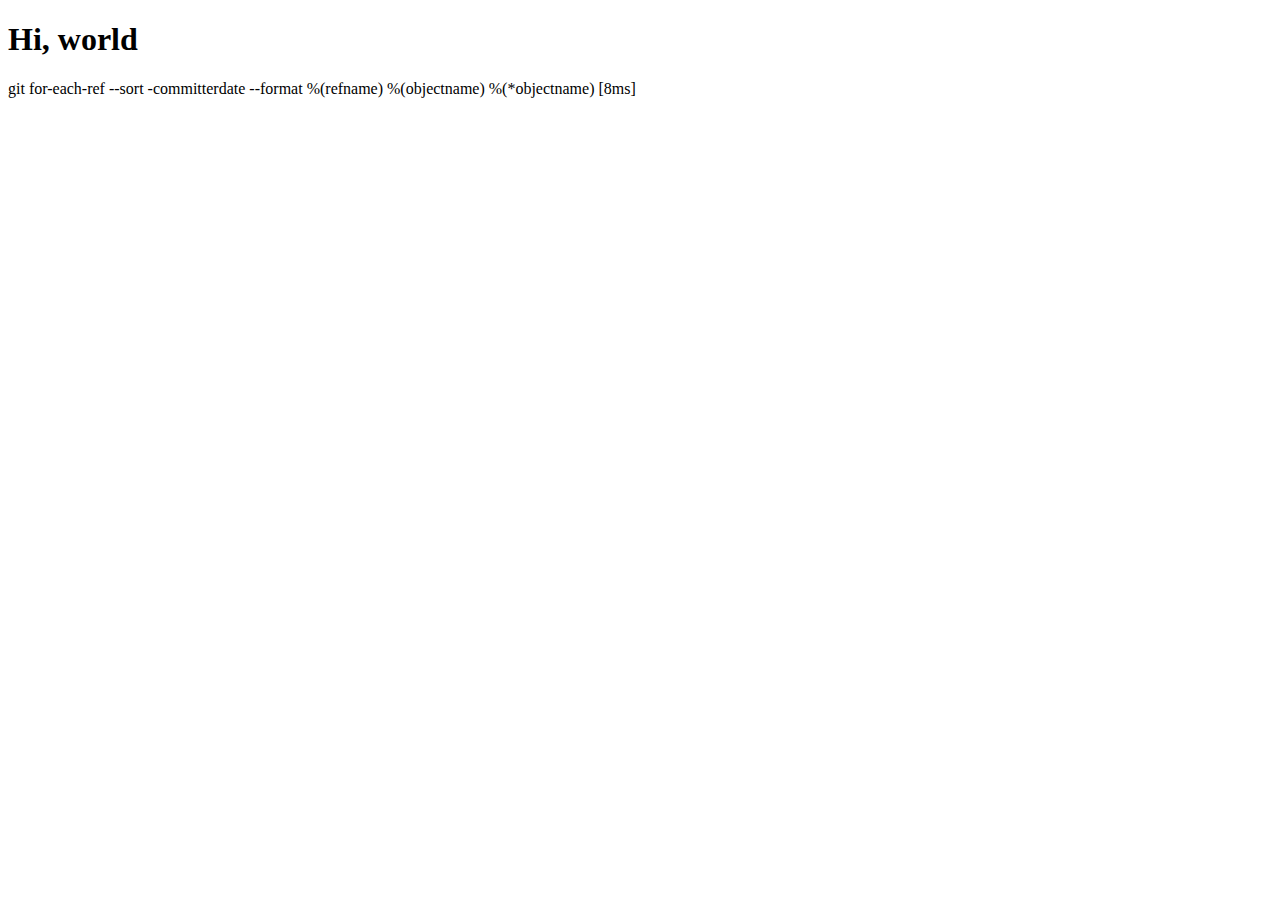
==== index.html @ 10076919 "Start MyFirstProject2" ====
<!DOCTYPE html>
<html>
    <head>
        <title>
            Git integration
        </title>
    </head>
    <body>
        <h1>Hi, world</h1>
        <p>
            git for-each-ref --sort -committerdate --format %(refname) %(objectname) %(*objectname) [8ms]
        </p>
    </body>
</html>
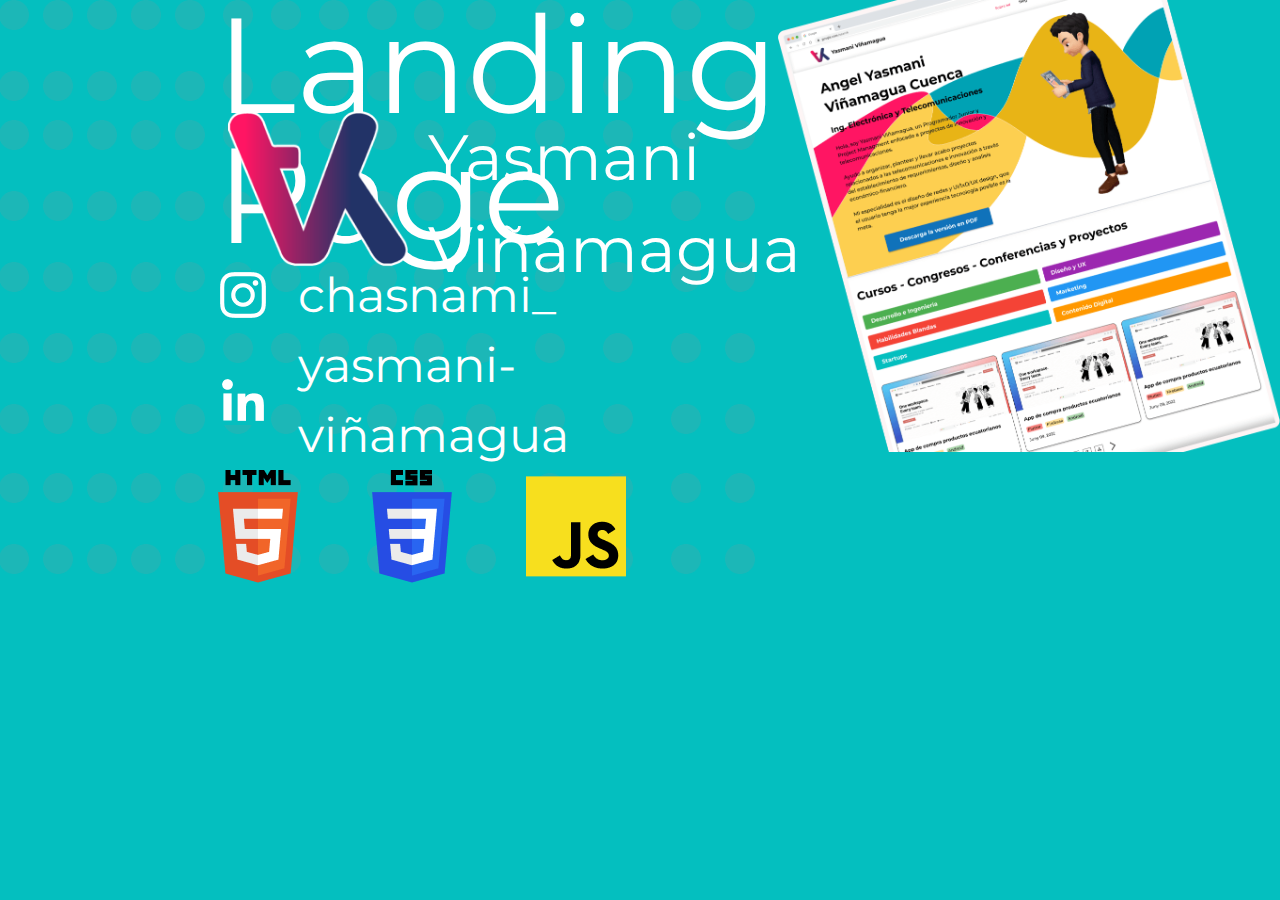
==== commit 889f647f: "changes struture of site" ====
--- a/index.html
+++ b/index.html
@@ -1,14 +1,53 @@
 <!DOCTYPE html>
-<html>
-    <head>
-        <title>
-            Git integration
-        </title>
-    </head>
-    <body>
-        <h1>Hi, world</h1>
-        <p>
-            git for-each-ref --sort -committerdate --format %(refname) %(objectname) %(*objectname) [8ms]
-        </p>
-    </body>
+<html lang="en">
+<head>
+    <meta charset="UTF-8">
+    <meta http-equiv="X-UA-Compatible" content="IE=edge">
+    <meta name="viewport" content="width=device-width, initial-scale=1.0">
+    <title>Portfolio</title>
+
+    <link rel="preconnect" href="https://fonts.googleapis.com"> 
+    <link rel="preconnect" href="https://fonts.gstatic.com" crossorigin> 
+    <link href="https://fonts.googleapis.com/css2?family=Montserrat:wght@700&display=swap" rel="stylesheet">
+    <link rel="stylesheet" href="index.css">
+
+</head>
+<body>
+    <div class="block-main">
+        
+        <div class="block-logo"> 
+            <img class="image-logo" src="images/Logo_color yas.png" alt="">
+            <h1 class="name-logo">Yasmani Viñamagua</h1>
+        </div>
+
+        <div class="land-name">
+            <h2>Landing Page</h2>
+        </div>
+
+        <div class="social">
+            <div class="block-social-inst">
+                <img class="logo-social" src="images/akar-icons_instagram-fill.png" alt="instagram">
+                <p class="name-social">chasnami_</p>
+            </div>
+
+            <div class="block-social-in">
+                <img class="logo-social" src="images/akar-icons_linkedin-fill.png" alt="linkedin">
+                <p class="name-social">yasmani-viñamagua</p>
+            </div>
+
+            <div class="languges">
+                <img src="images/Component 2.png" alt="languages">
+            </div>
+        </div>
+    </div>
+
+    <div class="img-main">
+        <img 
+            srcset="images/Component 1.png,
+                    images/Component 1@2x.png 2x"
+            src="images/Component 1.png" 
+            alt="Landing Page">
+    </div>
+ 
+</body>
 </html>--- a/index.css
+++ b/index.css
@@ -0,0 +1,125 @@
+html {
+    box-sizing: border-box;
+    font-size: 16px;
+    
+}
+  
+*, *:before, *:after {
+    box-sizing: inherit;
+}
+  
+body, h1, h2, h3, h4, h5, h6, p, ol, ul {
+    margin: 0;
+    padding: 0;
+    font-weight: normal;
+}
+  
+ol, ul {
+    list-style: none;
+}
+  
+img {
+    max-width: 100%;
+    height: auto;
+}
+
+body {
+    font-family: 'Montserrat', sans-serif;
+    background-color: #04BFBF;
+    display: flex;
+}
+
+.block-main {
+    background-image: url(images/puntos.png);
+
+    /* width: 50%; */
+    
+}
+
+.block-logo {
+    display: flex;
+    position: absolute;
+    left: 228px;
+    top: 111px;
+}
+
+.image-logo {
+    
+    width: 200px;
+    height: 156px;
+    padding-right: 20px;
+    
+}
+
+.name-logo {
+    /* padding-left: 228px;
+    padding-top: 111px; */
+    width: 386px;
+    height: 184px;
+    font-size: 64px;
+    line-height: 92.42px;
+    color: #FFFFFF;
+}
+
+.land-name {
+    
+    padding-left: 216px;
+    font-size: 90px;
+    line-height: 130px;
+    color: #FFFFFF;
+    
+}
+
+.social {
+    padding-left: 218px;
+}
+
+.block-social-inst {
+    display: flex;
+
+}
+
+.block-social-in {
+    display: flex;
+}
+
+.logo-social {
+    width: 50px;
+    height: 50px;
+    margin-right: 30px;
+    margin-top: auto;
+    margin-bottom: auto;
+}
+
+.name-social {
+    font-size: 48px;
+    line-height: 70px;
+    color: #FFFFFF;
+}
+
+.text-logo {
+    display: inline-block;
+    vertical-align: middle;
+    margin-left: 20px;
+    
+    text-align: center;
+
+}
+
+.header-name {
+    position: absolute;
+    width: 216px;
+    height: 365px;
+    font-size: 90px;
+    line-height: 130px;
+    color: #6d2d2d;
+    margin-top: 84px;
+    margin-left: 226px;
+    
+}
+
+
+.name-social {
+    font-size: 48px;
+    line-height: 70px;
+}
